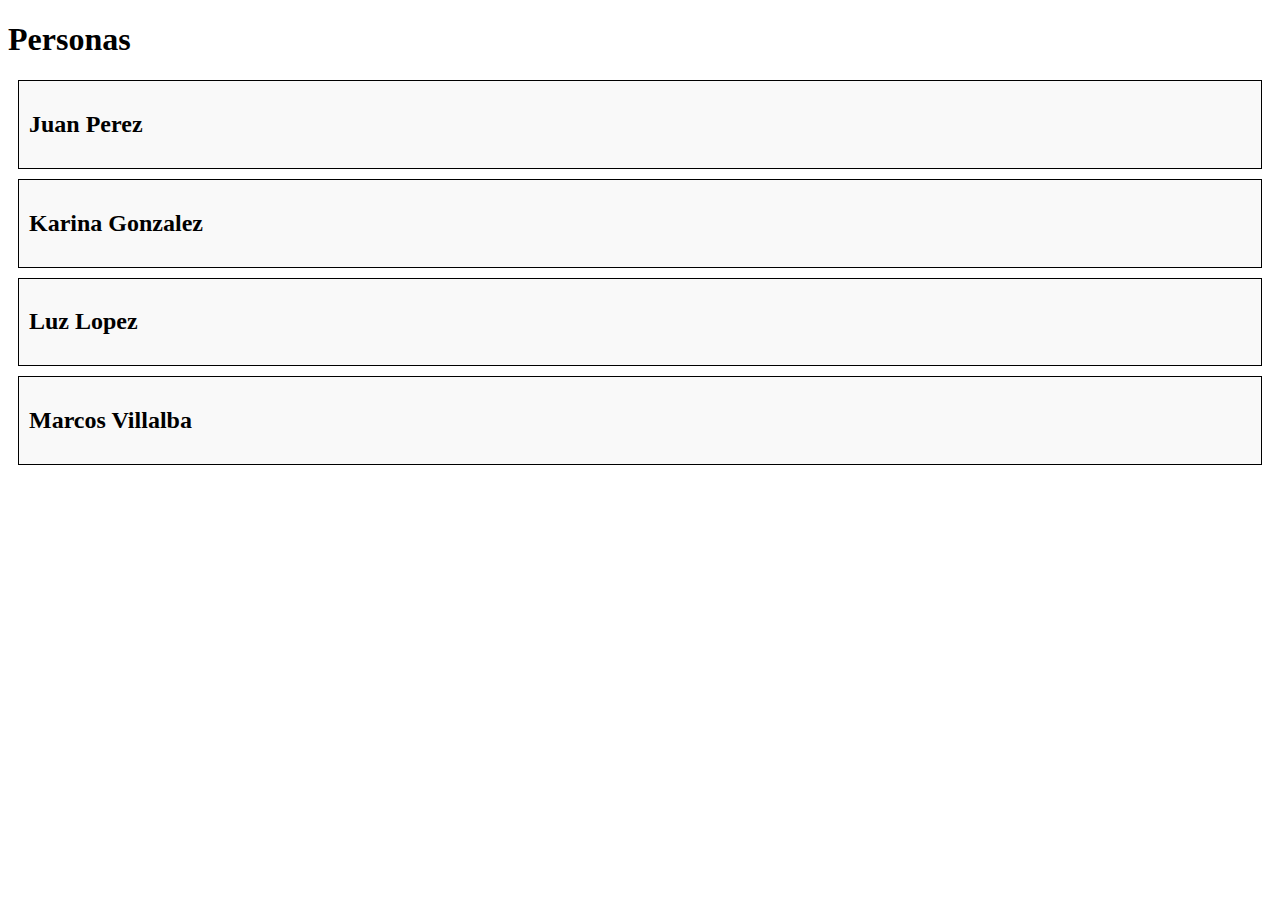
==== objetos_1/index_1.html @ 5d03bbae "ENTREGABLE FETCH" ====
<!DOCTYPE html>
<html lang="en">
<head>
    <meta charset="UTF-8">
    <meta name="viewport" content="width=device-width, initial-scale=1.0">
    <title>Cards</title>
    <link rel="stylesheet" href="style.css">
</head>
<body>
    <h1>Personas</h1>
    <div id="mainContainer"></div>

    <script type="text/javascript" src="main.js"></script>
</body>
</html>
---- objetos_1/style.css ----
.card-persona {
    border: 1px solid black;
    padding: 10px;
    margin: 10px;
    background-color: #f9f9f9;
}
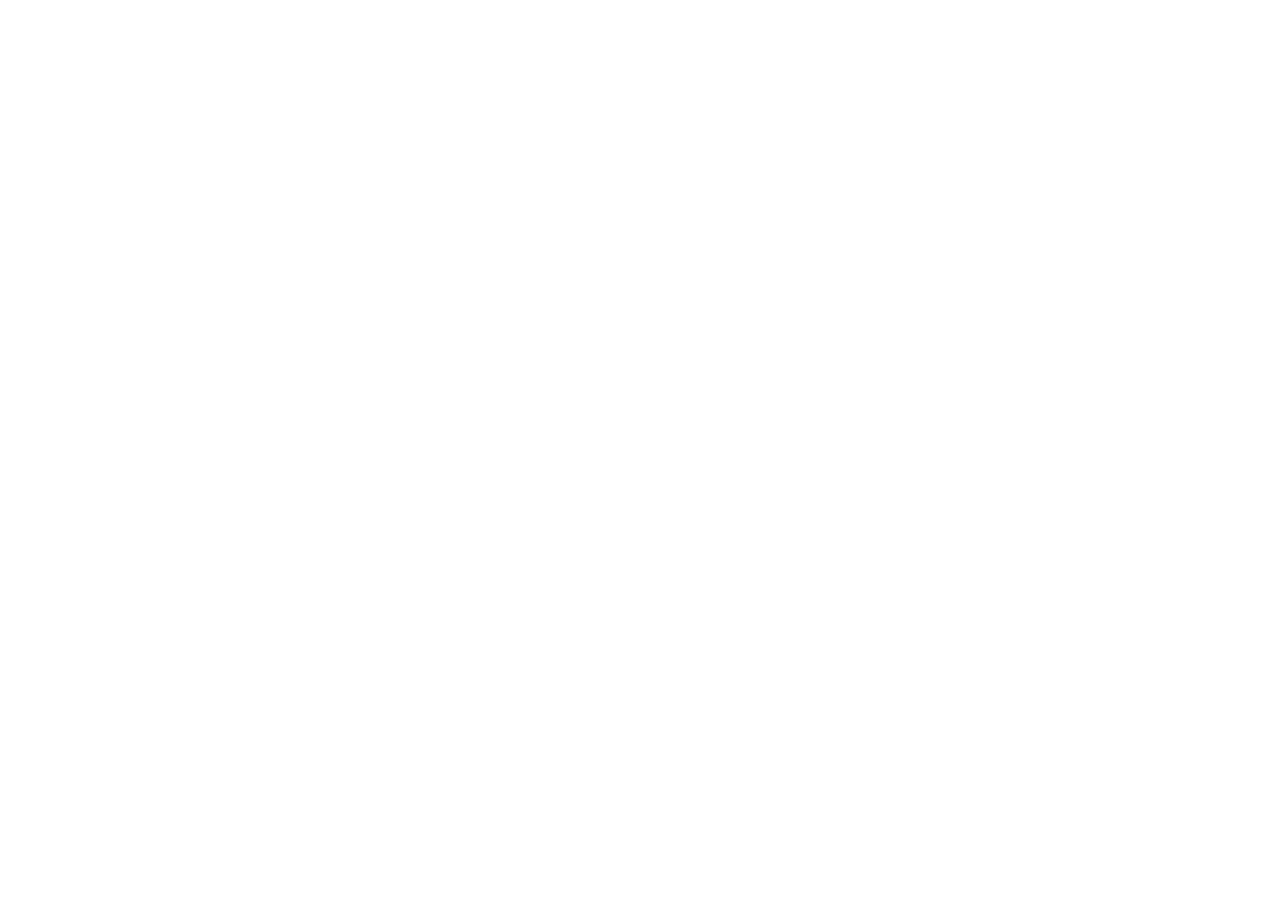
==== commit a16e2cba: "nuevo js de objetos_1" ====
--- a/objetos_1/index_1.html
+++ b/objetos_1/index_1.html
@@ -7,9 +7,8 @@
     <link rel="stylesheet" href="style.css">
 </head>
 <body>
-    <h1>Personas</h1>
     <div id="mainContainer"></div>
 
-    <script type="text/javascript" src="main.js"></script>
+    <script type="text/javascript" src="js.js"></script>
 </body>
 </html>